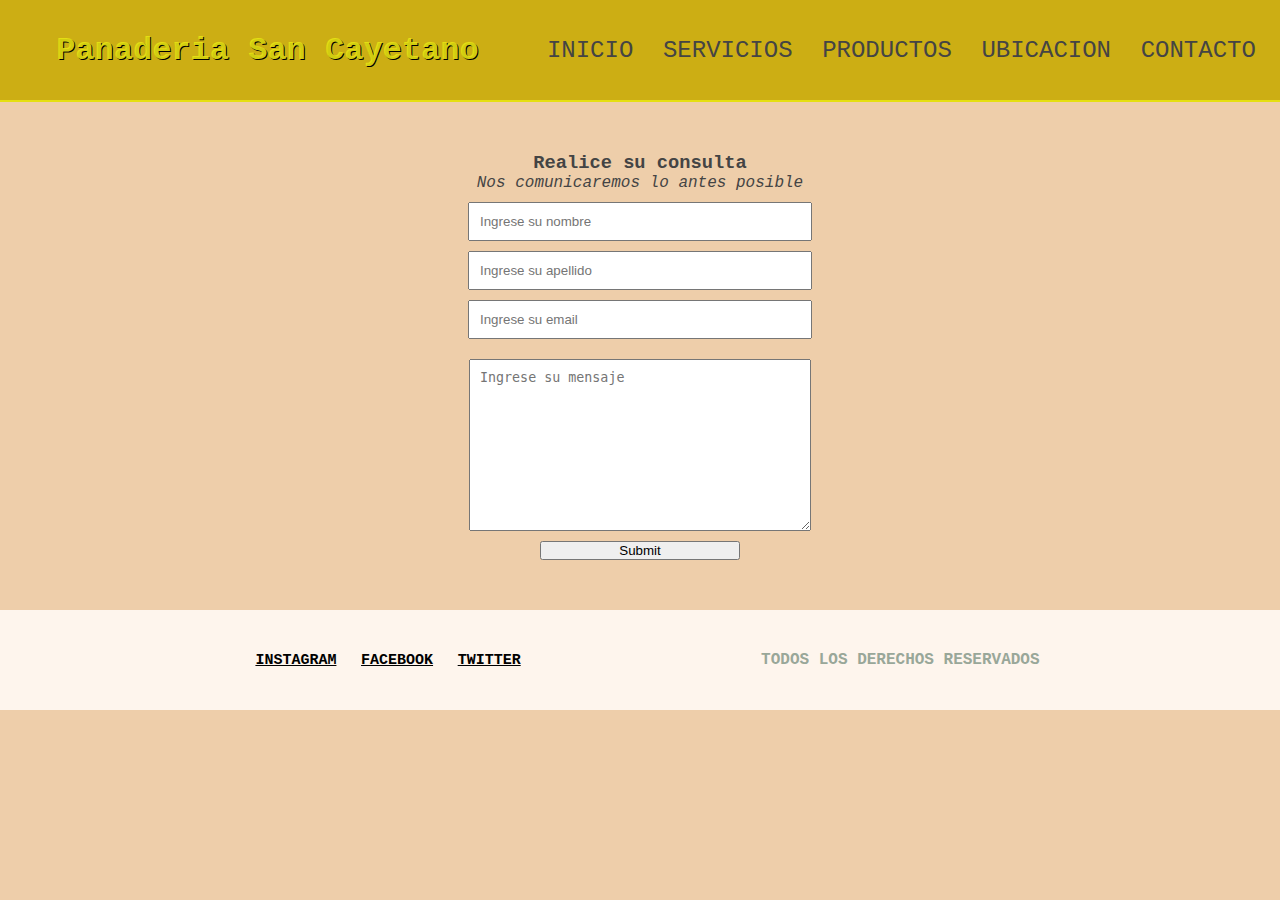
==== pages/contacto.html @ 1cddc186 "inicial" ====
<!DOCTYPE html>
<html lang="en">
<head>
    <meta charset="UTF-8">
    <meta http-equiv="X-UA-Compatible" content="IE=edge">
    <meta name="viewport" content="width=device-width, initial-scale=1.0">
    <title>Contacto</title>
    <link rel="stylesheet" href="../css/style.css">
</head>
<body class="gridContacto">
    <header class="header">
        <h1><a href="../index.html">Panaderia San Cayetano</a></h1>
        <nav class="navHeader">
            <ul>
                <li><a href="../index.html">Inicio</a></li>
                <li><a href="servicios.html">Servicios</a></li>
                <li><a href="productos.html">Productos</a></li>
                <li><a href="ubicacion.html">Ubicacion</a></li>
                <li><a href="#">Contacto</a></li>
            </ul>
        </nav>
    </header>   

    <main>
        <section id="contacto">
            <form class="formulario">
                <h3>Realice su consulta</h3>
                <i>Nos comunicaremos lo antes posible</i>
                <div class="contenedorInput">
                    <input class="campo" type="text" placeholder="Ingrese su nombre">
                    <input class="campo" type="text" placeholder="Ingrese su apellido">
                    <input class="campo" type="email" placeholder="Ingrese su email">
                </div>
                <textarea class="campo" name="mensaje" id="mensaje" cols="30" rows="10"
                    placeholder="Ingrese su mensaje"></textarea>
                <input class="botonAsociar tamBotonForm" type="submit">
            </form>
        </section>
    </main>


    <footer id="footer">
        <nav>
            <ul>
                <li><i class="instagram"></i><a href="https://www.instagram.com/panaderia.sc/" target="_blank" >Instagram</a></li>
                <li><i class="facebook"></i><a href="#footer">Facebook</a></li>
                <li><i class="twitter"></i><a href="#footer">Twitter</a></li>
            </ul>
        </nav>
        <div>
            <h4>TODOS LOS DERECHOS RESERVADOS</h4>
        </div>
    </footer>
</body>
</html>
---- css/style.css ----
* {
    margin: 0;
    padding: 0;
}

body {
    font-family: 'Courier New', Courier, monospace;
    color: #444444;
    background-color: rgb(238, 206, 170);
}

header {
    display: flex;
    align-items: center;
    justify-content: space-around;
    height: 100px;
    background-color: rgb(204, 174, 20);
    border-bottom: #e7e312e8 solid 2px;
    grid-area: header;
    width: 100%;
    z-index: 2;
}

h1 {
    margin-left: 1rem;
    padding-left: 1rem;
}


h1 a {
    text-decoration: none;
    color: #e7e312e8;
    font-size: 2rem;
    text-shadow: rgb(0, 0, 0) 1px 1px;
}

.header nav ul li {
    display: inline-block;
    list-style-type: none;
}

.header nav ul li a {
    text-decoration: none;
    color: #444444;
    font-size: 1.5rem;
    margin-left: 20px;
    text-transform: uppercase;
}

.imagenFondo {
    background-image: url("../img/postre.jpg");
    background-size: cover;
    height: 100vh;
    grid-area: imagenFondo;
}

.consultaPrecio {
    border-top: 2px solid black;
    border-radius: 4px;
    height: 250px;
    width: 500px;
    margin: 30px;
    position: absolute;
    top: 0;
    bottom: 0;
    left: 0;
    right: 0;
    margin: auto;
    background-color: #fff;
    text-align: center;
    display: flex;
    flex-direction: column;
    align-items: center;
    justify-content: space-evenly;
    box-shadow: 20px 2px 10px;
    opacity: 90%;

    max-width: 90%;
}

.precios {
    text-decoration: none;
    font-size: 14px;
    letter-spacing: 1px;
    display: inline-block;
    padding: 14px 32px;
    border-radius: 4px;
    color: #fff;
    background-color: #b7c03f;
 }

#productos {
    margin-top: 50px;
    margin-bottom: 50px;
    display: flex;
    justify-content: space-around;
    align-items: center;
    flex-wrap: wrap;
    grid-area: productos;
}

#productos img {
    height: 200px;
    border-radius: 20px;
}

.galeria {
    margin: 20px;
    padding: 20px;
    border: 1px solid #444444;
    border-radius: 20px;
    text-align: center;
}

.bodyPadreGrid {
    display: grid;
    grid-template-areas: 
    "header header header"
    "imagenFondo imagenFondo imagenFondo"
    "productos productos productos"
    "footer footer footer"

}

h2 {
    text-align: center;
    grid-area: servicios;
    margin-top: 20px;
    text-transform: uppercase;
}



.seccion {
    margin: 50px;
    padding: 30px;
    border: solid 1px #8d8f84;
    border-radius: 4px;
}

.serviciosA {
    grid-area: serviciosA;
    text-align: center;
}

.serviciosB {
    grid-area: serviciosB;
    text-align: center;
}

.serviciosC {
    grid-area: serviciosC;
    text-align: center;
}

.serviciosD {
    grid-area: serviciosD;
    text-align: center;
}

.gridServicios {
    display: grid;
    grid-template-areas: 
    "header header"
    "servicios servicios"
    "serviciosB serviciosA"
    "serviciosD serviciosC"
    "footer footer"
    
    ;
}

.gridUbicacion {
    display: grid;
    grid-template-areas: 
    "header"
    "mapa"
    "footer"
    ;
}

.gridContacto {
    display: grid;
    grid-template-areas: 
    "header"
    "contacto"
    "footer"
    ;
}

.gridProductos {
    display: grid;
    grid-template-areas: 
    "header"
    "productos"
    "footer"
    ;
}

#mapa {
    text-align: center;
    margin-top: 20px;
    grid-area: mapa;
}

#contacto {
    margin-top: 50px;
    margin-bottom: 50px;
    display: flex;
    align-items: center;
    justify-content: center;
    grid-area: contacto;
}

#contacto form {
    display: flex;
    flex-direction: column;
    text-align: center;
    width: 50vw;
}

.campo {
    display: block;
    width: 50%;
    padding: 10px;
    margin: 10px auto;
}

.tamBotonForm {
    width: 200px;
    margin: auto;
}

footer {
    background-color: #FEF5ED;
    width: 100%;
    height: 100px;
    display: flex;
    justify-content: space-evenly;
    align-items: center;
    grid-area: footer;
}

footer nav {
    flex-direction: column;
}

footer ul li {
    list-style-type: none;
    display: inline-block;
    
}

footer ul li a {
    margin-left: 15px;
    text-transform: uppercase;
    font-weight: bold;
    color: black;
    border-radius: 4px;
    font-size: 15px;
}

footer h4 {
    color: #99A799;
}

/* TABLET */
@media (max-width: 768px) {
    .gridServicios {
        display: grid;
        grid-template-areas: 
        "header"
        "servicios"
        "serviciosB"
        "serviciosA"
        "serviciosD"
        "serviciosC"
        "footer"
    }

    .seccion {
        margin: 10px;
        padding: 10px;
        border: solid 1px #8d8f84;
        border-radius: 4px;
        font-size: 1rem;
    }
    
    .header nav ul li a {
        text-decoration: none;
        color: #444444;
        font-size: 0.9rem;
        margin-left: 0px;
        text-transform: uppercase;
    }

    h1 a {
        text-decoration: none;
        color: #e7e312e8;
        font-size: 1rem;
        text-shadow: rgb(0, 0, 0) 1px 1px;
        margin-left: 0px;

    }

    #contacto {
        flex-direction: column;
    }

    .campo {
        display: block;
        width: 100%;
        margin: 10px auto;
    }

}
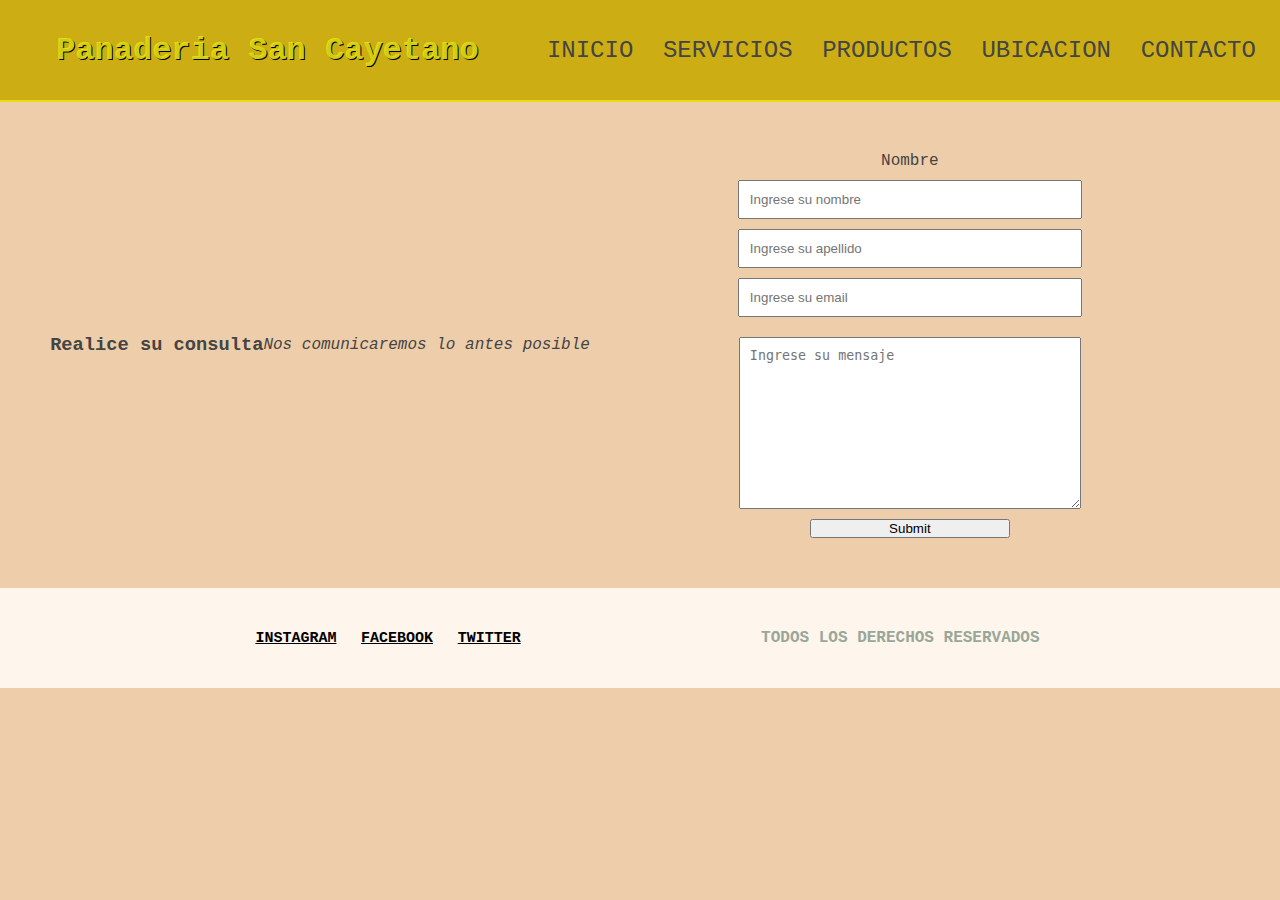
==== commit a8268c31: "Añadi formulario temporal" ====
--- a/pages/contacto.html
+++ b/pages/contacto.html
@@ -23,13 +23,14 @@
 
     <main>
         <section id="contacto">
-            <form class="formulario">
                 <h3>Realice su consulta</h3>
                 <i>Nos comunicaremos lo antes posible</i>
+            <form action="https://formsubmit.co/88a83a9ce8462b6c056cc4d4bd311a13" method="POST">
                 <div class="contenedorInput">
-                    <input class="campo" type="text" placeholder="Ingrese su nombre">
-                    <input class="campo" type="text" placeholder="Ingrese su apellido">
-                    <input class="campo" type="email" placeholder="Ingrese su email">
+                    <label for="name">Nombre</label>
+                    <input class="campo"  name="nombre" type="text" placeholder="Ingrese su nombre">
+                    <input class="campo" name="apellido" type="text" placeholder="Ingrese su apellido">
+                    <input class="campo" name="email" type="email" placeholder="Ingrese su email" required>
                 </div>
                 <textarea class="campo" name="mensaje" id="mensaje" cols="30" rows="10"
                     placeholder="Ingrese su mensaje"></textarea>
